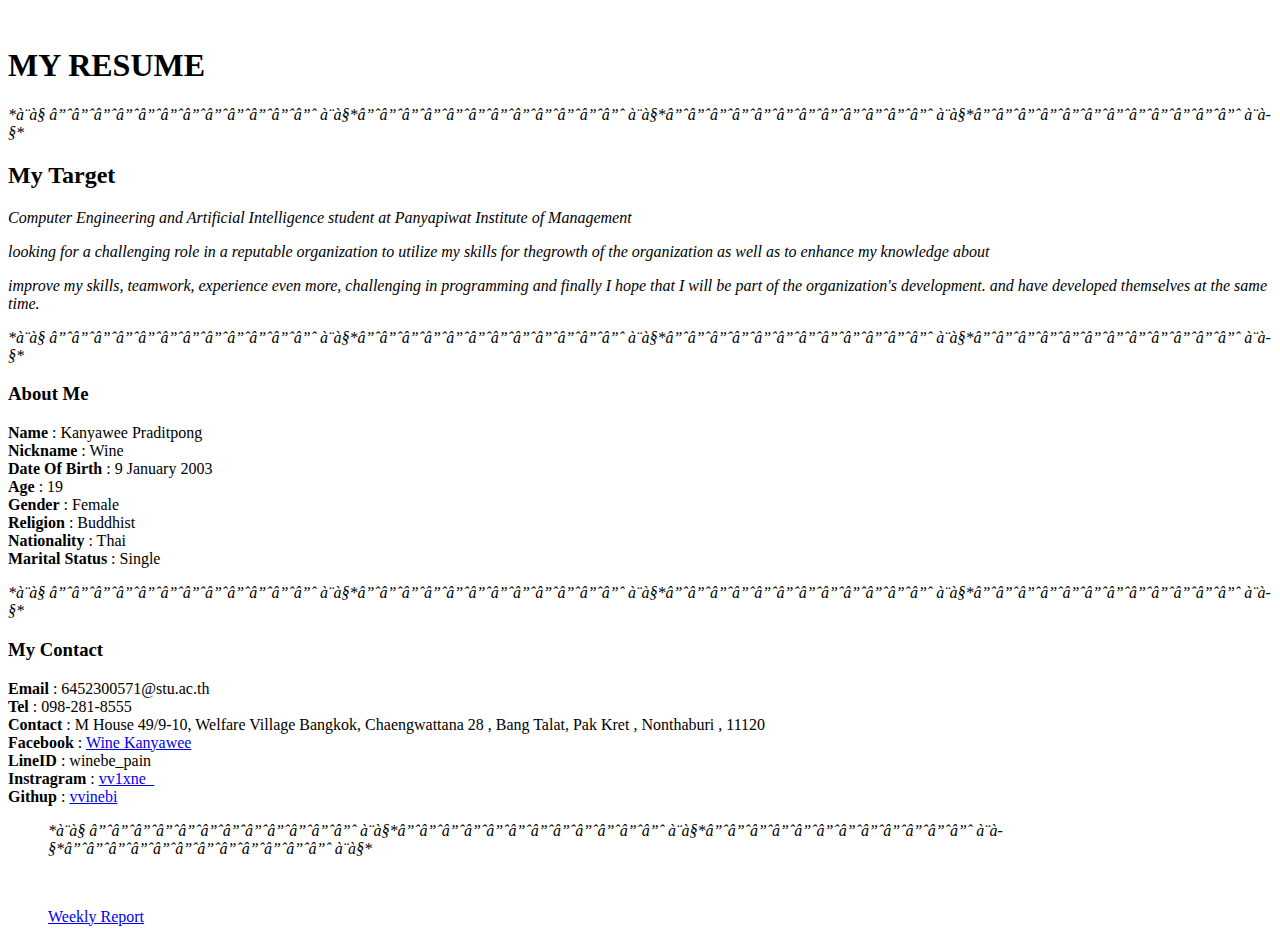
==== index.html @ 621424f1 "Add files via upload" ====
<!DOCTYPE html>
<head>
  <meta charset =“utf-8”>
  <title> My Name is Kanyawee Praditpong </title>
  <body>
    <img src="D:\WepDevelopment2022\Resume\Kanyawee.png"alt>
    <h1>MY RESUME</h1>
    <p><em>*୨୧ ┈┈┈┈┈┈┈┈┈┈┈┈ ୨୧*┈┈┈┈┈┈┈┈┈┈┈┈ ୨୧*┈┈┈┈┈┈┈┈┈┈┈┈ ୨୧*┈┈┈┈┈┈┈┈┈┈┈┈ ୨୧*</em><p>
    <h2>My Target</h2>
    <p><em>Computer Engineering and Artificial Intelligence student at Panyapiwat Institute of Management</em>
    <p><em>looking for a challenging role in a reputable organization to utilize my skills for thegrowth of the organization as well as to enhance my knowledge about</em><p>
    <p><em>improve my skills, teamwork, experience even more, challenging in programming and
    finally I hope that I will be part of the organization's development. and have developed themselves at the same time.</em><p>
    <p><em>*୨୧ ┈┈┈┈┈┈┈┈┈┈┈┈ ୨୧*┈┈┈┈┈┈┈┈┈┈┈┈ ୨୧*┈┈┈┈┈┈┈┈┈┈┈┈ ୨୧*┈┈┈┈┈┈┈┈┈┈┈┈ ୨୧*</em><p>
    <h3>About Me</h3>
    <li><strong>Name</strong> : Kanyawee Praditpong</li>
    <li><strong>Nickname</strong> : Wine</li>
    <li><strong>Date Of Birth</strong> : 9 January 2003</li>
    <li><strong>Age</strong> : 19</li>
    <li><strong>Gender</strong> : Female</li>
    <li><strong>Religion</strong> : Buddhist</li>
    <li><strong>Nationality</strong> : Thai</li>
    <li><strong>Marital Status</strong> : Single</li>
    <p><em>*୨୧ ┈┈┈┈┈┈┈┈┈┈┈┈ ୨୧*┈┈┈┈┈┈┈┈┈┈┈┈ ୨୧*┈┈┈┈┈┈┈┈┈┈┈┈ ୨୧*┈┈┈┈┈┈┈┈┈┈┈┈ ୨୧*</em><p>
    <h3>My Contact</h3>
    <li><strong>Email</strong> : 6452300571@stu.ac.th</li>
    <li><strong>Tel</strong> : 098-281-8555</li>
    <li><strong>Contact</strong> : M House 49/9-10, Welfare Village Bangkok, Chaengwattana 28 , Bang Talat, Pak Kret , Nonthaburi , 11120 </li>
    <li><strong>Facebook</strong> : <a href="https://www.facebook.com/winecoinin/">Wine Kanyawee</a> </li>
    <li><strong>LineID</strong> : winebe_pain </li>
    <li><strong>Instragram</strong> : <a href="https://www.instagram.com/vvine_/">vv1xne_</a> </li>
    <li><strong>Githup</strong> : <a href="https://github.com/vvinebi">vvinebi</a> </li>
    <ul>
    <p><em>*୨୧ ┈┈┈┈┈┈┈┈┈┈┈┈ ୨୧*┈┈┈┈┈┈┈┈┈┈┈┈ ୨୧*┈┈┈┈┈┈┈┈┈┈┈┈ ୨୧*┈┈┈┈┈┈┈┈┈┈┈┈ ୨୧*</em><p>
      <br>
<p><a href="Weekly Report.html">Weekly Report</a></p>
  </body>
</head>
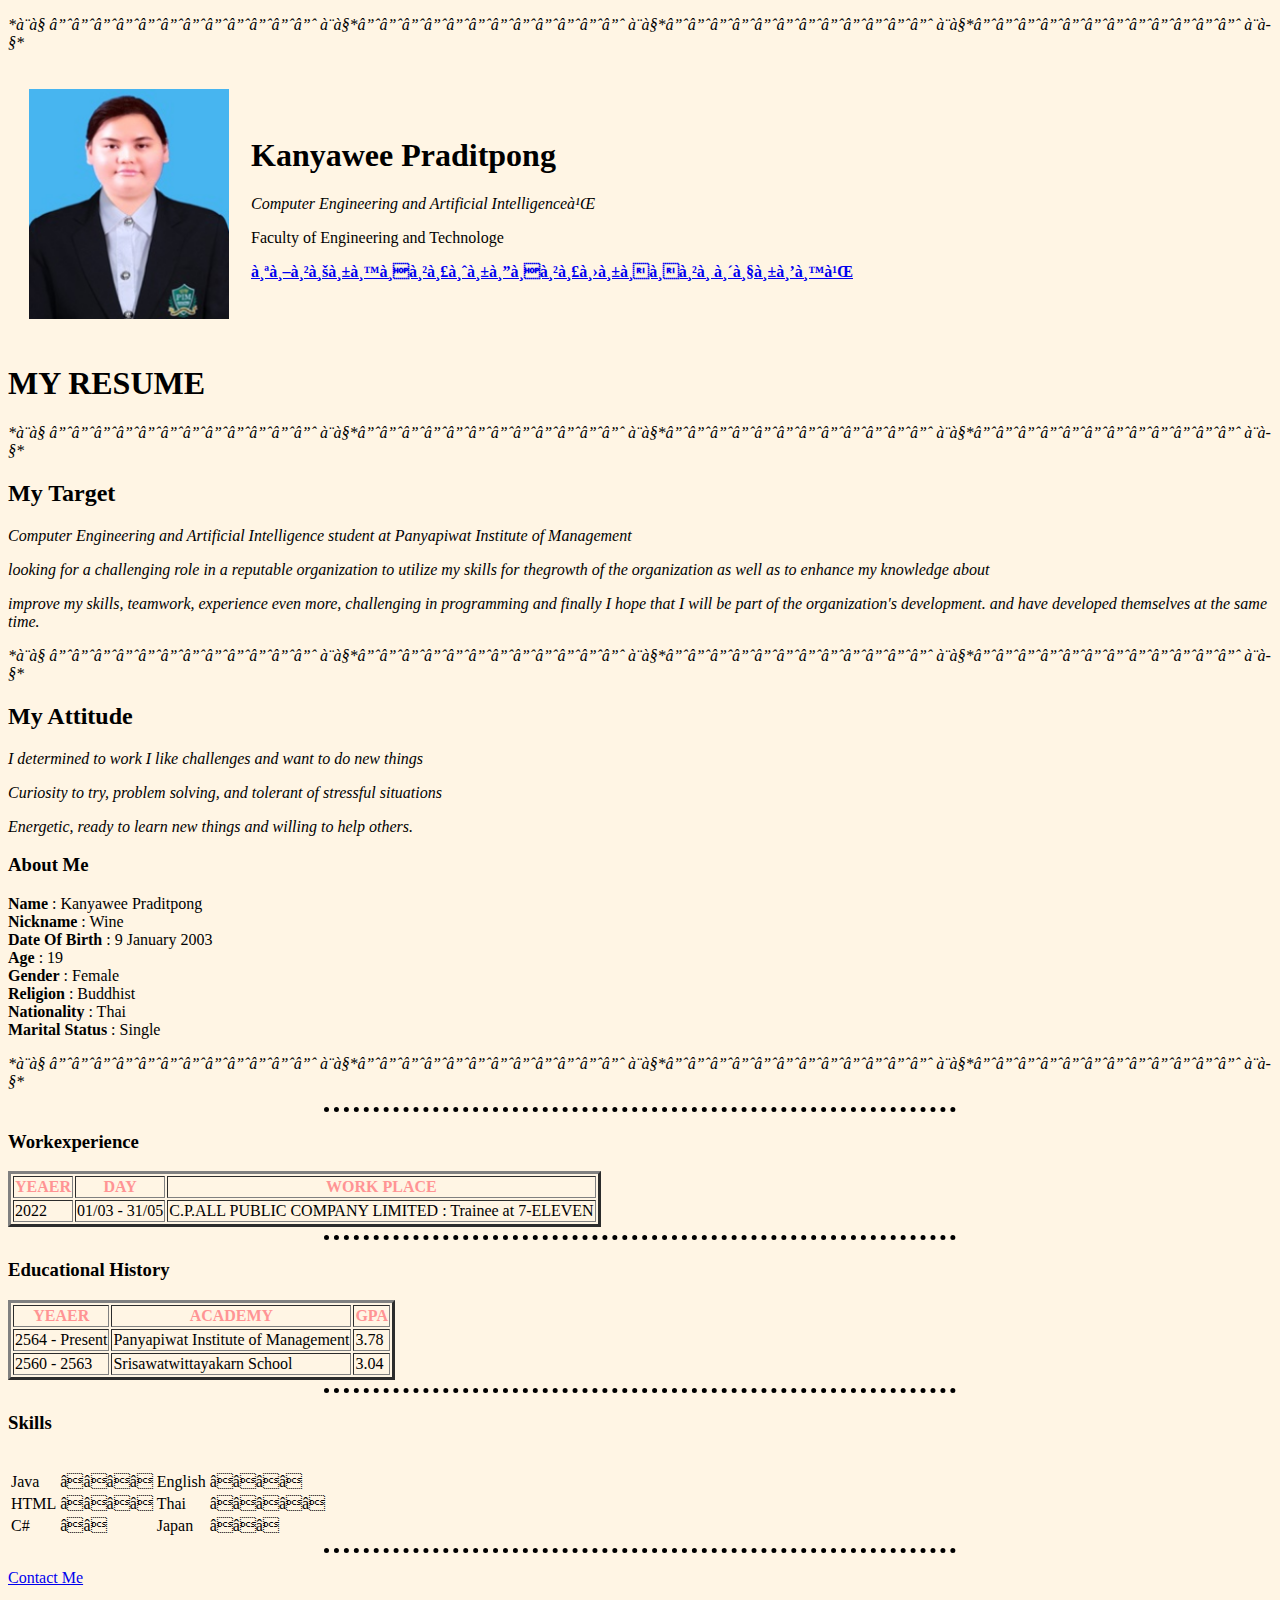
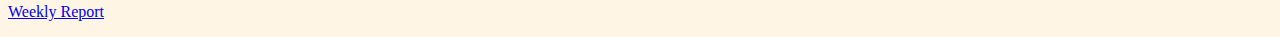
==== commit 52954731: "Add files via upload" ====
--- a/index.html
+++ b/index.html
@@ -1,9 +1,40 @@
 <!DOCTYPE html>
+<html>
 <head>
+  <meta charset =“utf-8”>
+<title>I'm Kanyawee Praditpong</title>
+<link rel="stylesheet" href="tablestyle.css">
+
+<style>
+body {
+  background-color:#FFF5E4;
+}
+  hr {
+    border-style : dotted none none;
+    border-color : black;
+    border-width : 5px;
+    height : 0px;
+    width : 50%;
+}
+img{
+  height : 230px;
+  width : 200px
+}
+</style>
+  </head>
+<table cellspacing = "20px" >
+  <tr>
+    <td><img src="Kanyawee.png" alt="Kanyawee student image of PIM"></td>
+    <td><h1>Kanyawee Praditpong</h1>
+    <p><em>Computer Engineering and Artificial Intelligence์</em></p>
+    <p>Faculty of Engineering and Technologe</p></p>
+    <p><strong><a href="http://www.pim.ac.th">สถาบันการจัดการปัญญาภิวัฒน์</a></strong></p></td>
+    <p><em>*୨୧ ┈┈┈┈┈┈┈┈┈┈┈┈ ୨୧*┈┈┈┈┈┈┈┈┈┈┈┈ ୨୧*┈┈┈┈┈┈┈┈┈┈┈┈ ୨୧*┈┈┈┈┈┈┈┈┈┈┈┈ ୨୧*</em><p>
+  </tr>
+</table>
   <meta charset =“utf-8”>
   <title> My Name is Kanyawee Praditpong </title>
   <body>
-    <img src="D:\WepDevelopment2022\Resume\Kanyawee.png"alt>
     <h1>MY RESUME</h1>
     <p><em>*୨୧ ┈┈┈┈┈┈┈┈┈┈┈┈ ୨୧*┈┈┈┈┈┈┈┈┈┈┈┈ ୨୧*┈┈┈┈┈┈┈┈┈┈┈┈ ୨୧*┈┈┈┈┈┈┈┈┈┈┈┈ ୨୧*</em><p>
     <h2>My Target</h2>
@@ -12,6 +43,10 @@
     <p><em>improve my skills, teamwork, experience even more, challenging in programming and
     finally I hope that I will be part of the organization's development. and have developed themselves at the same time.</em><p>
     <p><em>*୨୧ ┈┈┈┈┈┈┈┈┈┈┈┈ ୨୧*┈┈┈┈┈┈┈┈┈┈┈┈ ୨୧*┈┈┈┈┈┈┈┈┈┈┈┈ ୨୧*┈┈┈┈┈┈┈┈┈┈┈┈ ୨୧*</em><p>
+    <h2>My Attitude</h2>
+    <p><em>I determined to work I like challenges and want to do new things</em>
+    <p><em>Curiosity to try, problem solving, and tolerant of stressful situations</em><p>
+    <p><em>Energetic, ready to learn new things and willing to help others.</em><p>
     <h3>About Me</h3>
     <li><strong>Name</strong> : Kanyawee Praditpong</li>
     <li><strong>Nickname</strong> : Wine</li>
@@ -22,17 +57,70 @@
     <li><strong>Nationality</strong> : Thai</li>
     <li><strong>Marital Status</strong> : Single</li>
     <p><em>*୨୧ ┈┈┈┈┈┈┈┈┈┈┈┈ ୨୧*┈┈┈┈┈┈┈┈┈┈┈┈ ୨୧*┈┈┈┈┈┈┈┈┈┈┈┈ ୨୧*┈┈┈┈┈┈┈┈┈┈┈┈ ୨୧*</em><p>
-    <h3>My Contact</h3>
-    <li><strong>Email</strong> : 6452300571@stu.ac.th</li>
-    <li><strong>Tel</strong> : 098-281-8555</li>
-    <li><strong>Contact</strong> : M House 49/9-10, Welfare Village Bangkok, Chaengwattana 28 , Bang Talat, Pak Kret , Nonthaburi , 11120 </li>
-    <li><strong>Facebook</strong> : <a href="https://www.facebook.com/winecoinin/">Wine Kanyawee</a> </li>
-    <li><strong>LineID</strong> : winebe_pain </li>
-    <li><strong>Instragram</strong> : <a href="https://www.instagram.com/vvine_/">vv1xne_</a> </li>
-    <li><strong>Githup</strong> : <a href="https://github.com/vvinebi">vvinebi</a> </li>
-    <ul>
-    <p><em>*୨୧ ┈┈┈┈┈┈┈┈┈┈┈┈ ୨୧*┈┈┈┈┈┈┈┈┈┈┈┈ ୨୧*┈┈┈┈┈┈┈┈┈┈┈┈ ୨୧*┈┈┈┈┈┈┈┈┈┈┈┈ ୨୧*</em><p>
-      <br>
-<p><a href="Weekly Report.html">Weekly Report</a></p>
+<hr>
+<h3>Workexperience</h3>
+<table table border="3">
+<thead>
+<tr>
+<th>YEAER</th>
+<th>DAY</th>
+<th>WORK PLACE</th>
+</tr>
+</thead>
+<tr>
+<td>2022</td>
+<td>01/03 - 31/05</td>
+<td>C.P.ALL PUBLIC COMPANY LIMITED : Trainee at 7-ELEVEN</td>
+</tr>
+</table>
+<hr>
+<h3>Educational History</h3>
+<table table border="3">
+<thead>
+<tr>
+<th>YEAER</th>
+<th>ACADEMY</th>
+<th>GPA</th>
+</tr>
+</thead>
+<tr>
+<td>2564 - Present</td>
+<td>Panyapiwat Institute of Management</td>
+<td>3.78</td>
+</tr>
+</thead>
+<tr>
+<td>2560 - 2563</td>
+<td>Srisawatwittayakarn School</td>
+<td>3.04</td>
+</tr>
+</table>
+<hr>
+<h3>Skills</h3>
+<table>
+<tr>
+<td>Java</td>
+<td>⭐⭐⭐⭐</td>
+<td>English</td>
+<td>⭐⭐⭐⭐</td>
+</tr>
+<tr>
+<td>HTML</td>
+<td>⭐⭐⭐⭐</td>
+<td>Thai</td>
+<td>⭐⭐⭐⭐⭐</td>
+</tr>
+<tr>
+<td>C#</td>
+<td>⭐⭐</td>
+<td>Japan</td>
+<td>⭐⭐⭐</td>
+<br>
+</tr>
+<tr>
+</table>
+<hr>
+<p><a href="contact me.html">Contact Me</a></p>
+<p><a href="Weekly Report1.html">Weekly Report</a></p>
   </body>
 </head>
--- a/tablestyle.css
+++ b/tablestyle.css
@@ -0,0 +1,5 @@
+thead,
+tfoot {
+  background-color: #FFF5E4;
+  color: #FF9494;
+}
